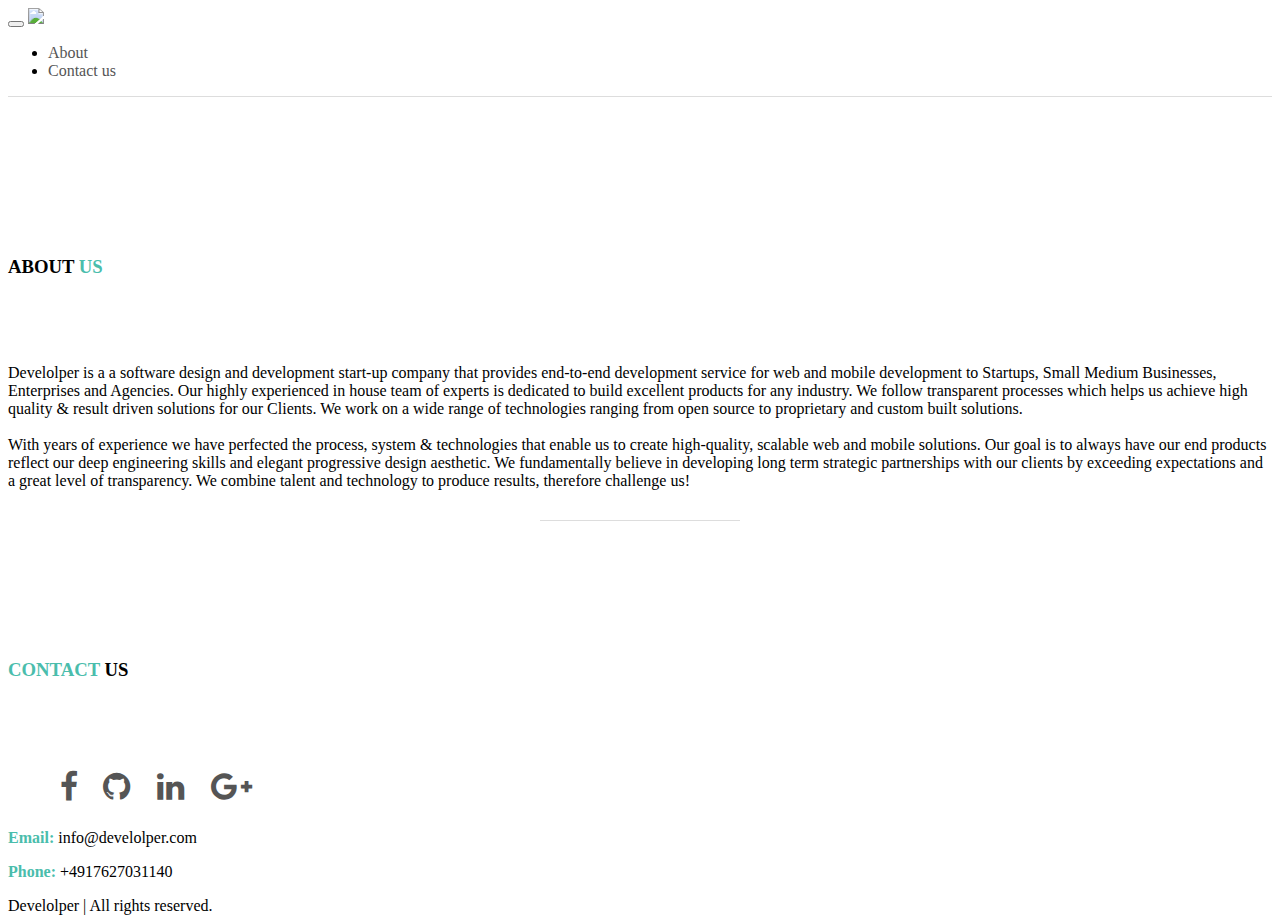
==== about.html @ 555adbb0 "about page added. Minor changes on index page" ====
<!DOCTYPE html>
<html lang="en">
<head>
    <meta charset="utf-8">
    <meta name="viewport" content="width=device-width, initial-scale=1, shrink-to-fit=no">


    <link rel="icon" href="images/favicon/favicon.ico" type="image/x-icon" />
    <link rel="apple-touch-icon" sizes="180x180" href="images/favicon/apple-touch-icon.png">
    <link rel="icon" type="image/png" href="images/favicon/favicon-32x32.png" sizes="32x32">
    <link rel="icon" type="image/png" href="images/favicon/favicon-16x16.png" sizes="16x16">
    <link rel="manifest" href="images/favicon/manifest.json">
    <link rel="mask-icon" href="images/favicon/safari-pinned-tab.svg" color="#5bbad5">
    <meta name="theme-color" content="#ffffff">


    <title>About | Develolper</title>

    <!-- Bootstrap CSS -->
    <link rel="stylesheet" href="https://maxcdn.bootstrapcdn.com/bootstrap/4.0.0-alpha.6/css/bootstrap.min.css" integrity="sha384-rwoIResjU2yc3z8GV/NPeZWAv56rSmLldC3R/AZzGRnGxQQKnKkoFVhFQhNUwEyJ" crossorigin="anonymous">
    <link rel="stylesheet" href="css/normalize.css" />
    <link rel="stylesheet" href="css/style.css" />
</head>


<body>

    <!-- Navigation Bar -->
    <nav class="navbar navbar-toggleable-md fixed-top non-video">
        <div class="container">

            <button class="navbar-toggler navbar-toggler-right float-right" type="button" data-toggle="collapse" data-target="#navbar9">
                <span class="navbar-toggler-icon"></span>
            </button>
            <a href="http://develolper.com">
                <img class="logo" src="images/commentLogo.png" />
            </a>
            <div class="navbar-collapse collapse" id="navbar9">
                <ul class="navbar-nav ml-auto">
                    <li class="nav-item">
                        <a class="nav-link" id="blackLink" href="#whatWeProvide">About</a>
                    </li>
                    <li class="nav-item">
                        <a class="nav-link" id="blackLink" href="#contact">Contact us</a>
                    </li>
                </ul>
            </div>
        </div>
    </nav>



    <!-- Page Content -->
    <div class="container">
        <div class="row-centered">

            <div class="top-buffer"></div>
            <div class="top-buffer"></div>

            <div class="col align-self-center" id="about">
                <h3 class="text-center">
                    ABOUT <strong>US</strong>
                </h3>
            </div>


            <div class="top-buffer"></div>

            <p>
                Develolper is a a software design and development start-up company that provides end-to-end development service for web and mobile development to Startups, Small Medium Businesses, Enterprises and Agencies. Our highly experienced in house team of experts is dedicated to build excellent products for any industry. We follow transparent processes which helps us achieve high quality & result driven solutions for our Clients. We work on a wide range of technologies ranging from open source to proprietary and custom built solutions.
                <br /><br />
                With years of experience we have perfected the process, system & technologies that enable us to create high-quality, scalable web and mobile solutions. Our goal is to always have our end products reflect our deep engineering skills and elegant progressive design aesthetic. We fundamentally believe in developing long term strategic partnerships with our clients by exceeding expectations and a great level of transparency. We combine talent and technology to produce results, therefore challenge us!

            </p>

            <div class="col-md-5"></div>
            <div class="col align-self-center">
                <div class="big_slogan_dvider"></div>
            </div>
        </div>
    </div> <!-- container -->




    <div class="container">

        <div class="top-buffer"></div>

        <div class="row justify-content-center">
            <div class="col align-self-center" id="contact">
                <h3 class="text-center" >
                    <strong> CONTACT </strong> US
                </h3>
            </div>
        </div>

        <div class="top-buffer"></div>

        <div class="row justify-content-around" >
            <div class="col-md10">

            </div>
        </div>


    </div>


    <footer>
        <div class="text-center">
            <ul class="social-icons">
                <li><a href="https://www.facebook.com/develolper" target="_blank" class="social-icon"> <i class="fa fa-facebook"></i></a></li>
                <li><a href="https://www.github.com/develolper" target="_blank" class="social-icon"> <i class="fa fa-github"></i></a></li>
                <li><a href="https://www.linkedin.com/develolper" target="_blank" class="social-icon"> <i class="fa fa-linkedin"></i></a></li>
                <li><a href="https://plus.google.com/develolper" target="_blank" class="social-icon"> <i class="fa fa-google-plus"></i></a></li>
                <!-- <li><a href="" class="social-icon"> <i class="fa fa-twitter"></i></a></li> -->
                <!-- <li><a href="" class="social-icon"> <i class="fa fa-rss"></i></a></li> -->
                <!-- <li><a href="" class="social-icon"> <i class="fa fa-youtube"></i></a></li> -->
            </ul>

            <p><strong>Email:</strong> info@develolper.com</p>
            <p><strong>Phone:</strong> +4917627031140</p>
            <p>Develolper | All rights reserved. </p>

        </div>

    </footer>

    <!-- jQuery first, then Tether, then Bootstrap JS. -->

    <script
    integrity="sha256-hVVnYaiADRTO2PzUGmuLJr8BLUSjGIZsDYGmIJLv2b8="
      src="https://code.jquery.com/jquery-3.1.1.min.js"
      crossorigin="anonymous"></script>

    <script src="https://cdnjs.cloudflare.com/ajax/libs/tether/1.4.0/js/tether.min.js" integrity="sha384-DztdAPBWPRXSA/3eYEEUWrWCy7G5KFbe8fFjk5JAIxUYHKkDx6Qin1DkWx51bBrb" crossorigin="anonymous"></script>
    <script src="https://maxcdn.bootstrapcdn.com/bootstrap/4.0.0-alpha.6/js/bootstrap.min.js" integrity="sha384-vBWWzlZJ8ea9aCX4pEW3rVHjgjt7zpkNpZk+02D9phzyeVkE+jo0ieGizqPLForn" crossorigin="anonymous"></script>

    <!-- <script src="js/typed.js"></script>

    <script src="js/app.js"></script> -->

</body>
</html>
---- css/style.css ----
@import url(http://fonts.googleapis.com/css?family=Lato);
@import url(https://cdnjs.cloudflare.com/ajax/libs/font-awesome/4.6.3/css/font-awesome.css);

body {
    padding: 0;
    display: grid;
}

a {
    text-decoration: none;

}

/*removing spaces between columns*/
.row.no-gutter {
  margin-left: 0;
  margin-right: 0;
}
.row.no-gutter [class*='col-']:not(:first-child),
.row.no-gutter [class*='col-']:not(:last-child) {
  padding-right: 0;
  padding-left: 0;
}






.vertical-center {
  height:100%;
  width:100%;

  text-align: center;  /* align the inline(-block) elements horizontally */
}

.vertical-center:before {    /* create a full-height inline block pseudo=element */
  content: " ";
  display: inline-block;
  vertical-align: middle;    /* vertical alignment of the inline element */
  height: 100%;
}

.vertical-center > .container {
  max-width: 100%;

  display: inline-block;
  vertical-align: middle;  /* vertical alignment of the inline element */
                           /* reset the font property */
}




.pattern {
    background-image:url(../images/pattern_double_black.png);
    background-repeat: repeat;
    background-attachment:scroll;
    width:100%;
    height:100%;
    position:absolute;
    top:0;
    left:0
}

.navbar {
    background: none;
}

.navbar.non-video {
    background-color: #fff;
    border-bottom: 1px solid #ddd;
}

.navbar.blur {
    background-color: rgba(255,255,255,1);
}

#whiteLink {
    color: #fff;
}

#blackLink {
    color: #555;
}


/*custom fonts*/
@font-face {
    font-family: 'GothamPro-light';
    src: url('../fonts/gotham-light.ttf');
}

@font-face {
    font-family: 'GothaPro-Bold';
    src: url('../fonts/GothaProBol.otf');
}

@font-face {
    font-family: 'RBNo2Light';
    src: url('../fonts/RBNo2Light.otf');
}

@font-face {
    font-family: 'Variane_Script';
    src: url('../fonts/Variane_Script.ttf');
}




img.logo {
    width: 200px;
    margin-right: 50px;
}

img.icon {
    width: 100px;
}


#contactEmail {
    float: none!important;
    padding-top: 20px;
}

.headline {
    font-family: Calibri, Candara, Segoe, "Segoe UI", Optima, Arial, sans-serif;
    font-size: 2.8em;
    color: #fff;
    /*thing to change*/
    margin-top: 200px;
    /*text-transform: uppercase;*/
}

.headline span {
    color: #4BBDAC;
    font-weight: bold;
}


.sub-headline {
    font-family: "GothamPro-light";
    font-size: 2.4em;
    color: #fff;
}

.sub-headline .style {
    font-family: "Variane_Script";
}

.headline_bold_fragment {
    font-family: "GothaPro-Bold";
}


h3 strong {
    color: #4abdac;
}



/*bouncing down arrow*/

.arrow {
  position: fixed;
  bottom: 0;
  left: 50%;
  margin-left:-20px;
}

.bounce {
    -webkit-animation-name: bounce;
	-moz-animation-name: bounce;
	-o-animation-name: bounce;
	animation-name: bounce;
}
.animated{
    -webkit-animation-fill-mode:both;
    -moz-animation-fill-mode:both;
    -ms-animation-fill-mode:both;
    -o-animation-fill-mode:both;

            animation-iteration-count: infinite;
       -moz-animation-iteration-count: infinite;
    -webkit-animation-iteration-count: infinite;

    animation-fill-mode:both;
    -webkit-animation-duration:2s;
    -moz-animation-duration:2s;
    -ms-animation-duration:2s;
    -o-animation-duration:2s;
    animation-duration:2s;
}


@-webkit-keyframes bounce {
	0%, 20%, 50%, 80%, 100% {-webkit-transform: translateY(0);}	40% {-webkit-transform: translateY(-30px);}
	60% {-webkit-transform: translateY(-15px);}
}

@-moz-keyframes bounce {
	0%, 20%, 50%, 80%, 100% {-moz-transform: translateY(0);}
	40% {-moz-transform: translateY(-30px);}
	60% {-moz-transform: translateY(-15px);}
}

@-o-keyframes bounce {
	0%, 20%, 50%, 80%, 100% {-o-transform: translateY(0);}
	40% {-o-transform: translateY(-30px);}
	60% {-o-transform: translateY(-15px);}
}
@keyframes bounce {
	0%, 20%, 50%, 80%, 100% {transform: translateY(0);}
	40% {transform: translateY(-30px);}
	60% {transform: translateY(-15px);}
}



/*bouncing down arrow*/





/*space between head and headline*/
.top-buffer {
    margin-top:20px;
    height: 50px;
}



.big_slogan_dvider {
    margin: 0 auto;
    position: relative;
    width: 200px;
    height: 1px;
    margin-top: 30px;
    margin-bottom: 50px;
    background-color: #ddd;
}

.usp_boxes {
    /*border: 1px solid #aaa;*/
}


.usp_boxes h5 {
    color: #000000;
    letter-spacing: -1px;
    margin: 0 0 10px 0
}


.usp_boxes img {
    margin: 15px 0;
    width: 85px;
}

.usp_boxes p {
    color: #3b3a36;
    margin: 0 0 10px;
    display: block;
    -webkit-margin-before: 1em;
    -webkit-margin-after: 1em;
    -webkit-margin-start: 0px;
    -webkit-margin-end: 0px;
}



/*action button*/
.actionButton {
    width: 300px;
    background-color: #fff;
    margin: 0 auto;
    line-height: 50px;
    font-size: 22px;
    border: 1px solid #4BBDAC;

    -webkit-border-radius: 3px;
    -moz-border-radius: 3px;
    border-radius: 3px;
}

#buttonContainer a {
    text-decoration: none;
    color: #4BBDAC;
    box-sizing: ;
}

#buttonContainer a:hover, .actionButton:hover {
    background-color: #4BBDAC;
    color: #fff;
}
/*action button*/



.parallax {
    /* The image used */
    background-image: url("../images/2.jpg");

    /* Set a specific height */
    height: 200px;
    width: 100%;
    /* Create the parallax scrolling effect */
    background-attachment: fixed;
    background-position: center;
    background-repeat: no-repeat;
    background-size: cover;
}






.what_we_done .row {
     position: relative,
     max-height: 300px;
}



.what_we_done_unit img {
    margin-left: auto;
	margin-right: auto;
	display: block;
    width: 100%;
}



 .overlayBrandName {
    position: absolute;
    top: 0;
    bottom: 0;
    left: 0;
    right: 0;
    height: 100%;
    width: 100%;
    opacity: 0;
    transition: .5s ease;
    background-color: #4ABDAC;
}

.overlayBrandName a{
    color: #fff;
}

.overlayBrandName a:hover {
    color: #fff;
}

.what_we_done_unit:hover .overlayBrandName {
  opacity: 1;
}


 .text {
    color: white;
    font-size: 20px;
    position: absolute;
    top: 50%;
    left: 50%;
    transform: translate(-50%, -50%);
    -ms-transform: translate(-50%, -50%);
    text-align: center;
}

.text hr {
    border: 1px solid #fff;
}


.team_member {
    background: #fff;
    margin: 1rem;
    position: relative;
    min-height: 260px;
}

.team_member {
    /*box-shadow: 2px 2px 2px rgba(0,0,0,0.08), 2px 2px 2px rgba(0,0,0,0.16);*/
    box-shadow: 0 10px 15px rgba(0,0,0,0.25);
    -webkit-transition: box-shadow .5s;
    transition: box-shadow .5s;
}

.team_member .name {
    margin: 10px 0;
    text-align: center;
}

.overlay {
    position: absolute;
    top: 0;
    bottom: 0;
    left: 0;
    right: 0;
    height: 100%;
    width: 100%;
    opacity: 0;
    transition: .5s ease;
    background-color: #000000;
}

.team_member_picture:hover .overlay {
  opacity: 0.9;
}



.team_member_picture img {
    width: 100%;
}













/*video*/

.one {
    width: 100%;
    height: 100vh;
    overflow: hidden;
    /*margin-bottom: 40px;*/
    position: relative;
}

.two{
    width: 30%;
    height: 300px;
    overflow: hidden;
    border: 15px solid blue;
    position: relative;
}

.video-background { /* class name used in javascript too */
    width: 100%; /* width needs to be set to 100% */
    height: 100%; /* height needs to be set to 100% */
    position: absolute;
    left: 0;
    top: 0;
    z-index: -1;
}




/*footer*/
footer {
    height: 100px;
}

footer .row {
    width: 100%;
}

footer strong {
    color: #4ABDAC;
}




/*social media icons*/
.social-icon {
    color: #555;
    font-size: 2em;
}
ul.social-icons {
    margin-top: 10px;
    background-color: #fff;
    list-style: none;
}
.social-icons li {
    vertical-align: top;
    display: inline;
    height: 100px;
}
.social-icons a {
    color: #555;
    text-decoration: none;
}
.fa-facebook {
    padding:10px 14px;
    padding:10px 12px;
    -o-transition:.5s;
    -ms-transition:.5s;
    -moz-transition:.5s;
    -webkit-transition:.5s;
    transition: .5s;
}
.fa-facebook:hover {
    background-color: #3d5b99;
    color: #fff;
}
.fa-twitter {
    padding:10px 12px;
    -o-transition:.5s;
    -ms-transition:.5s;
    -moz-transition:.5s;
    -webkit-transition:.5s;
    transition: .5s;
}
.fa-twitter:hover {
    background-color: #00aced;
    color: #fff;
}
.fa-rss {
    padding:10px 14px;
    -o-transition:.5s;
    -ms-transition:.5s;
    -moz-transition:.5s;
    -webkit-transition:.5s;
    transition: .5s;
}
.fa-rss:hover {
    background-color: #eb8231;
    color: #fff;
}
.fa-youtube {
    padding:10px 14px;
    -o-transition:.5s;
    -ms-transition:.5s;
    -moz-transition:.5s;
    -webkit-transition:.5s;
    transition: .5s;
}
.fa-youtube:hover {
    background-color: #e64a41;
    color: #fff;
}
.fa-linkedin {
    padding:10px 14px;
    -o-transition:.5s;
    -ms-transition:.5s;
    -moz-transition:.5s;
    -webkit-transition:.5s;
    transition: .5s;
}
.fa-linkedin:hover {
    background-color: #0073a4;
    color: #fff;
}
.fa-google-plus {
    padding:10px 9px;
    -o-transition:.5s;
    -ms-transition:.5s;
    -moz-transition:.5s;
    -webkit-transition:.5s;
    transition: .5s;
}
.fa-google-plus:hover {
    background-color: #e25714;
    color: #fff;
}


.fa-github {
    padding:10px 9px;
    -o-transition:.5s;
    -ms-transition:.5s;
    -moz-transition:.5s;
    -webkit-transition:.5s;
    transition: .5s;
}
.fa-github:hover {
    background-color: #32C955;
    color: #fff;
}

















/*type.js blinking cursor effect*/
.typed-cursor{
    opacity: 1;
    -webkit-animation: blink 0.7s infinite;
    -moz-animation: blink 0.7s infinite;
    animation: blink 0.7s infinite;
}
@keyframes blink{
    0% { opacity:1; }
    50% { opacity:0; }
    100% { opacity:1; }
}
@-webkit-keyframes blink{
    0% { opacity:1; }
    50% { opacity:0; }
    100% { opacity:1; }
}
@-moz-keyframes blink{
    0% { opacity:1; }
    50% { opacity:0; }
    100% { opacity:1; }
}
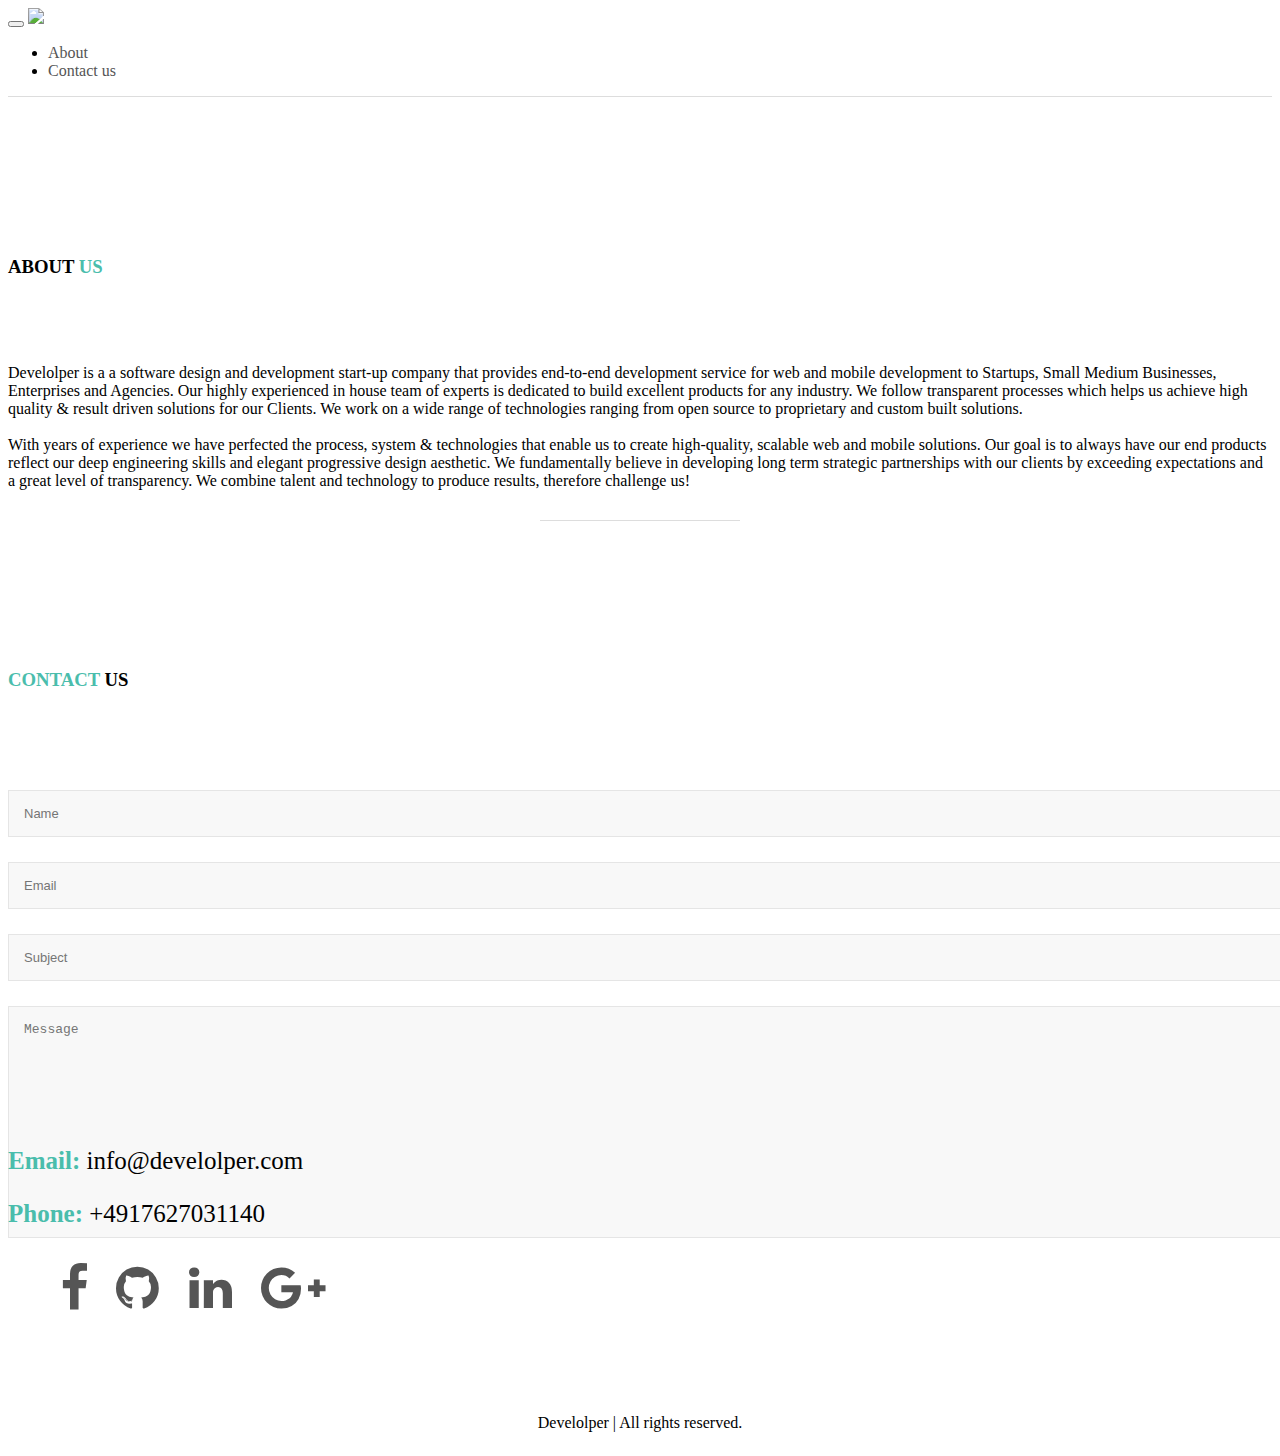
==== commit 8f9320dc: "services, about, index updated" ====
--- a/about.html
+++ b/about.html
@@ -97,10 +97,67 @@
 
         <div class="top-buffer"></div>
 
-        <div class="row justify-content-around" >
-            <div class="col-md10">
+        <div class="row">
 
+            <div class="col-md-6 inner contact">
+                <!-- Form Area -->
+                <div class="contact-form">
+                    <!-- Form -->
+                    <form id="contact-us" method="post" action="#">
+                        <div class="col-xs-6 wow animated slideInLeft" data-wow-delay=".5s">
+                            <!-- Name -->
+                            <input type="text" name="name" id="name" required="required" class="form" placeholder="Name" />
+                            <!-- Email -->
+                            <input type="email" name="mail" id="mail" required="required" class="form" placeholder="Email" />
+                            <!-- Subject -->
+                            <input type="text" name="subject" id="subject" required="required" class="form" placeholder="Subject" />
+                        </div><!-- End Left Inputs -->
+                        <!-- Right Inputs -->
+                        <div class="col-xs-6 wow animated slideInRight" data-wow-delay=".5s">
+                            <!-- Message -->
+                            <textarea name="message" id="message" class="form textarea"  placeholder="Message"></textarea>
+                        </div><!-- End Right Inputs -->
+
+                        <!-- Bottom Submit -->
+                        <div class="relative fullwidth col-xs-12">
+                            <!-- Send Button -->
+                            <button type="submit" id="submit" name="submit" class="form-btn semibold">Send Message</button>
+                        </div><!-- End Bottom Submit -->
+                        <!-- Clear -->
+                        <div class="clear"></div>
+                    </form>
+
+                    <!-- Your Mail Message -->
+                    <div class="mail-message-area">
+                        <!-- Message -->
+                        <div class="alert gray-bg mail-message not-visible-message">
+                            <strong>Thank You !</strong> Your email has been delivered.
+                        </div>
+                    </div>
+                </div><!-- End Contact Form Area -->
+            </div><!-- End Inner -->
+
+            <div class="col-md-6 contact-right text-center my-auto" >
+
+                <div class="right-content">
+
+                    <p><strong>Email:</strong> info@develolper.com</p>
+                    <p><strong>Phone:</strong> +4917627031140</p>
+
+
+
+                    <ul class="social-icons">
+                        <li><a href="https://www.facebook.com/develolper" target="_blank" class="social-icon"> <i class="fa fa-facebook"></i></a></li>
+                        <li><a href="https://www.github.com/develolper" target="_blank" class="social-icon"> <i class="fa fa-github"></i></a></li>
+                        <li><a href="https://www.linkedin.com/develolper" target="_blank" class="social-icon"> <i class="fa fa-linkedin"></i></a></li>
+                        <li><a href="https://plus.google.com/develolper" target="_blank" class="social-icon"> <i class="fa fa-google-plus"></i></a></li>
+                        <!-- <li><a href="" class="social-icon"> <i class="fa fa-twitter"></i></a></li> -->
+                        <!-- <li><a href="" class="social-icon"> <i class="fa fa-rss"></i></a></li> -->
+                        <!-- <li><a href="" class="social-icon"> <i class="fa fa-youtube"></i></a></li> -->
+                    </ul>
+                </div>
             </div>
+
         </div>
 
 
@@ -109,18 +166,6 @@
 
     <footer>
         <div class="text-center">
-            <ul class="social-icons">
-                <li><a href="https://www.facebook.com/develolper" target="_blank" class="social-icon"> <i class="fa fa-facebook"></i></a></li>
-                <li><a href="https://www.github.com/develolper" target="_blank" class="social-icon"> <i class="fa fa-github"></i></a></li>
-                <li><a href="https://www.linkedin.com/develolper" target="_blank" class="social-icon"> <i class="fa fa-linkedin"></i></a></li>
-                <li><a href="https://plus.google.com/develolper" target="_blank" class="social-icon"> <i class="fa fa-google-plus"></i></a></li>
-                <!-- <li><a href="" class="social-icon"> <i class="fa fa-twitter"></i></a></li> -->
-                <!-- <li><a href="" class="social-icon"> <i class="fa fa-rss"></i></a></li> -->
-                <!-- <li><a href="" class="social-icon"> <i class="fa fa-youtube"></i></a></li> -->
-            </ul>
-
-            <p><strong>Email:</strong> info@develolper.com</p>
-            <p><strong>Phone:</strong> +4917627031140</p>
             <p>Develolper | All rights reserved. </p>
 
         </div>
@@ -137,9 +182,8 @@
     <script src="https://cdnjs.cloudflare.com/ajax/libs/tether/1.4.0/js/tether.min.js" integrity="sha384-DztdAPBWPRXSA/3eYEEUWrWCy7G5KFbe8fFjk5JAIxUYHKkDx6Qin1DkWx51bBrb" crossorigin="anonymous"></script>
     <script src="https://maxcdn.bootstrapcdn.com/bootstrap/4.0.0-alpha.6/js/bootstrap.min.js" integrity="sha384-vBWWzlZJ8ea9aCX4pEW3rVHjgjt7zpkNpZk+02D9phzyeVkE+jo0ieGizqPLForn" crossorigin="anonymous"></script>
 
-    <!-- <script src="js/typed.js"></script>
 
-    <script src="js/app.js"></script> -->
+    <!-- <script src="js/app.js"></script>  -->
 
 </body>
 </html>
--- a/css/style.css
+++ b/css/style.css
@@ -53,7 +53,8 @@
 
 
 .pattern {
-    background-image:url(../images/pattern_double_black.png);
+    /*background-image:url(../images/pattern_double_black.png);*/
+    background-image:url(../images/1px.png);
     background-repeat: repeat;
     background-attachment:scroll;
     width:100%;
@@ -65,6 +66,7 @@
 
 .navbar {
     background: none;
+    z-index: 10000;
 }
 
 .navbar.non-video {
@@ -74,6 +76,9 @@
 
 .navbar.blur {
     background-color: rgba(255,255,255,1);
+    -webkit-box-shadow: 0 4px 5px 0 rgba(204,204,204,.5);
+    -moz-box-shadow: 0 4px 5px 0 rgba(204,204,204,.5);
+    box-shadow: 0 4px 5px 0 rgba(204,204,204,.5);
 }
 
 #whiteLink {
@@ -164,7 +169,7 @@
 
 .arrow {
   position: fixed;
-  bottom: 0;
+  bottom: 100px;
   left: 50%;
   margin-left:-20px;
 }
@@ -253,6 +258,16 @@
     margin: 0 0 10px 0
 }
 
+.usp_boxes h6 {
+    color: #555;
+    /*letter-spacing: -1px;*/
+    line-height: 15px;
+    margin: 0 0 10px 0
+}
+
+.usp_boxes a {
+    color: #4BBDAC;
+}
 
 .usp_boxes img {
     margin: 15px 0;
@@ -288,7 +303,7 @@
 #buttonContainer a {
     text-decoration: none;
     color: #4BBDAC;
-    box-sizing: ;
+    /*box-sizing: ;*/
 }
 
 #buttonContainer a:hover, .actionButton:hover {
@@ -319,8 +334,8 @@
 
 
 .what_we_done .row {
-     position: relative,
-     max-height: 300px;
+     position: relative;
+     /*max-height: 300px;*/
 }
 
 
@@ -463,14 +478,19 @@
 /*footer*/
 footer {
     height: 100px;
+    display: flex;
+    justify-content: flex-end;
+    align-items: flex-end;
+    margin: 0 auto;
 }
 
 footer .row {
     width: 100%;
 }
 
-footer strong {
-    color: #4ABDAC;
+footer .text-center {
+    margin-bottom: 0;
+
 }
 
 
@@ -621,3 +641,167 @@
     50% { opacity:0; }
     100% { opacity:1; }
 }
+
+
+
+
+
+
+
+
+
+
+
+
+
+
+
+
+
+
+
+/* Contact form */
+#contact{
+   padding:10px 0 10px;
+ }
+
+ .contact-text{
+   margin:45px auto;
+ }
+
+ .mail-message-area{
+   width:100%;
+   padding:0 15px;
+ }
+
+input {
+    width: 100%;
+}
+ .mail-message{
+   width: 100%;
+   background:rgba(255,255,255, 0.8) !important;
+   -webkit-transition: all 0.7s;
+   -moz-transition: all 0.7s;
+   transition: all 0.7s;
+   margin:0 auto;
+   border-radius: 0;
+ }
+
+ .not-visible-message{
+   height:0px;
+   opacity: 0;
+ }
+
+ .visible-message{
+   height:auto;
+   opacity: 1;
+   margin:25px auto 0;
+ }
+
+/* Input Styles */
+
+ .form{
+   width: 100%;
+   padding: 15px;
+   background:#f8f8f8;
+   border:1px solid rgba(0, 0, 0, 0.075);
+   margin-bottom:25px;
+   color:#727272 !important;
+   font-size:13px;
+   -webkit-transition: all 0.4s;
+   -moz-transition: all 0.4s;
+   transition: all 0.4s;
+ }
+
+ .form:hover{
+   border:1px solid #4abdac;
+ }
+
+ .form:focus{
+   color: white;
+   outline: none;
+   border:1px solid #4abdac;
+ }
+
+ .textarea{
+   height: 200px;
+   max-height: 200px;
+   max-width: 100%;
+ }
+
+/* Generic Button Styles */
+
+ .button{
+   padding:8px 12px;
+   background:#0A5175;
+   display: block;
+   width:120px;
+   margin:10px 0 0px 0;
+   border-radius:3px;
+   -webkit-transition: all 0.3s;
+   -moz-transition: all 0.3s;
+   transition: all 0.3s;
+   text-align:center;
+   font-size:0.8em;
+   box-shadow: 0px 1px 4px rgba(0,0,0, 0.10);
+   -moz-box-shadow: 0px 1px 4px rgba(0,0,0, 0.10);
+   -webkit-box-shadow: 0px 1px 4px rgba(0,0,0, 0.10);
+ }
+
+ .button:hover{
+   background:#8BC3A3;
+   color:white;
+ }
+
+/* Send Button Styles */
+
+ .form-btn{
+   width:180px;
+   display: block;
+   height: auto;
+   padding:15px;
+   color:#fff;
+   background:#8BC3A3;
+   border:none;
+   border-radius:3px;
+   outline: none;
+   -webkit-transition: all 0.3s;
+   -moz-transition: all 0.3s;
+   transition: all 0.3s;
+   margin:auto;
+   box-shadow: 0px 1px 4px rgba(0,0,0, 0.10);
+   -moz-box-shadow: 0px 1px 4px rgba(0,0,0, 0.10);
+   -webkit-box-shadow: 0px 1px 4px rgba(0,0,0, 0.10);
+ }
+
+ .form-btn:hover{
+   background:#111;
+   color: white;
+   border:none;
+ }
+
+ .form-btn:active{
+   opacity: 0.9;
+ }
+center{
+ margin-top:330px;
+}
+input {
+   position: relative;
+   z-index: 9999;
+}
+
+
+
+.contact-right {
+    font-size: 25px;
+}
+
+.contact-right .right-content {
+    margin-top: -190px;
+}
+
+
+.right-content strong {
+    color: #4ABDAC;
+}
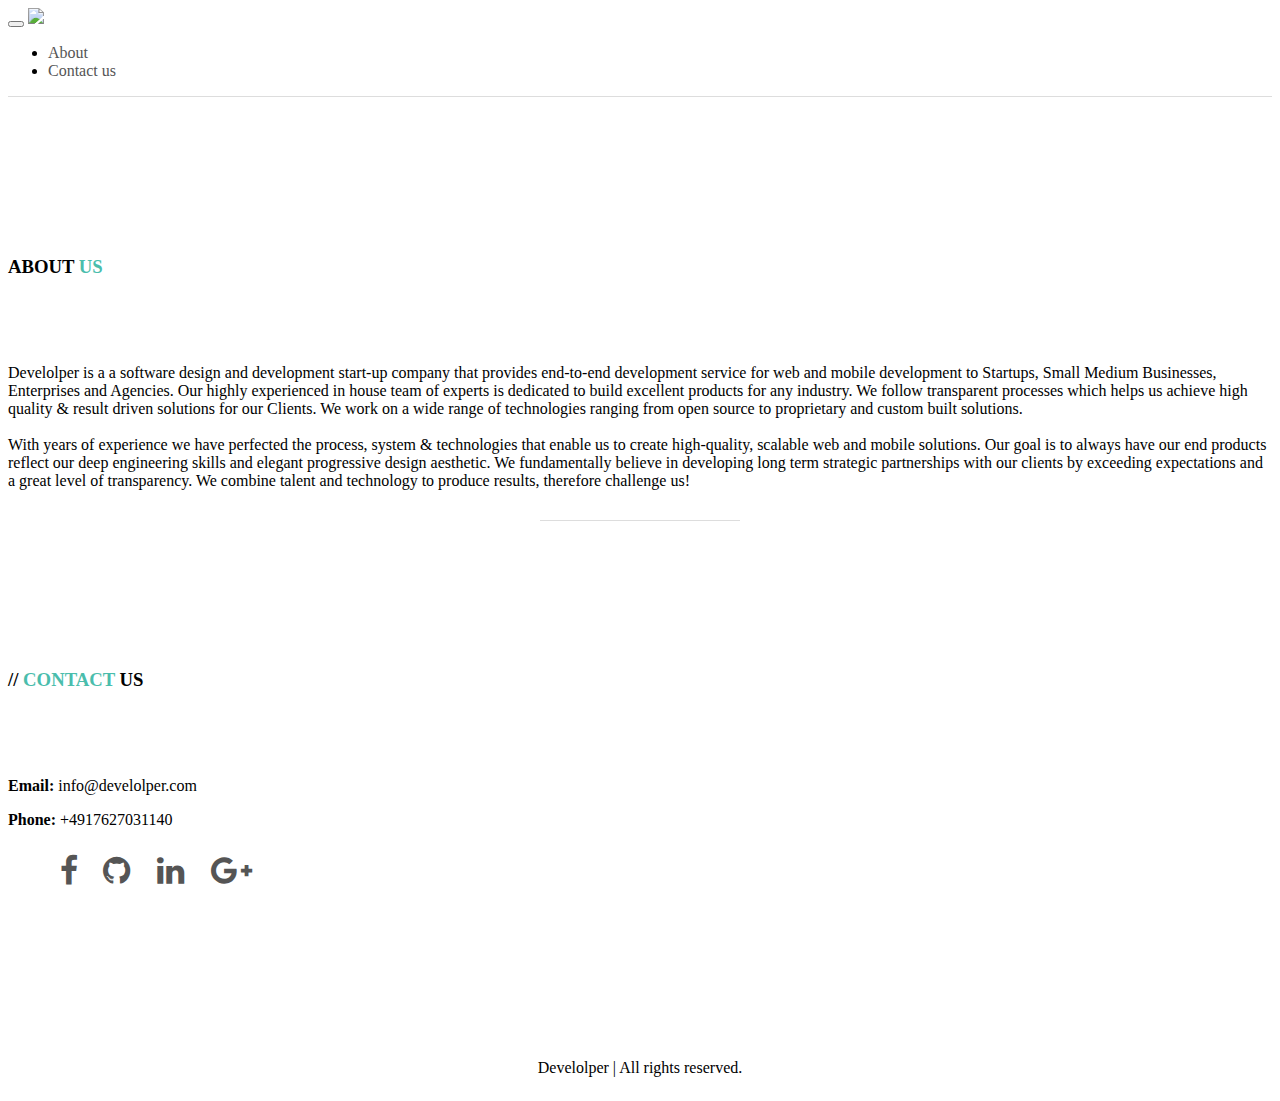
==== commit b187d4c7: "form removed from about and services" ====
--- a/about.html
+++ b/about.html
@@ -84,67 +84,21 @@
 
 
     <div class="container">
-
         <div class="top-buffer"></div>
 
         <div class="row justify-content-center">
             <div class="col align-self-center" id="contact">
                 <h3 class="text-center" >
-                    <strong> CONTACT </strong> US
+                    // <strong> CONTACT </strong> US
                 </h3>
-            </div>
-        </div>
 
-        <div class="top-buffer"></div>
+                <div class="top-buffer"></div>
 
-        <div class="row">
 
-            <div class="col-md-6 inner contact">
-                <!-- Form Area -->
-                <div class="contact-form">
-                    <!-- Form -->
-                    <form id="contact-us" method="post" action="#">
-                        <div class="col-xs-6 wow animated slideInLeft" data-wow-delay=".5s">
-                            <!-- Name -->
-                            <input type="text" name="name" id="name" required="required" class="form" placeholder="Name" />
-                            <!-- Email -->
-                            <input type="email" name="mail" id="mail" required="required" class="form" placeholder="Email" />
-                            <!-- Subject -->
-                            <input type="text" name="subject" id="subject" required="required" class="form" placeholder="Subject" />
-                        </div><!-- End Left Inputs -->
-                        <!-- Right Inputs -->
-                        <div class="col-xs-6 wow animated slideInRight" data-wow-delay=".5s">
-                            <!-- Message -->
-                            <textarea name="message" id="message" class="form textarea"  placeholder="Message"></textarea>
-                        </div><!-- End Right Inputs -->
-
-                        <!-- Bottom Submit -->
-                        <div class="relative fullwidth col-xs-12">
-                            <!-- Send Button -->
-                            <button type="submit" id="submit" name="submit" class="form-btn semibold">Send Message</button>
-                        </div><!-- End Bottom Submit -->
-                        <!-- Clear -->
-                        <div class="clear"></div>
-                    </form>
-
-                    <!-- Your Mail Message -->
-                    <div class="mail-message-area">
-                        <!-- Message -->
-                        <div class="alert gray-bg mail-message not-visible-message">
-                            <strong>Thank You !</strong> Your email has been delivered.
-                        </div>
-                    </div>
-                </div><!-- End Contact Form Area -->
-            </div><!-- End Inner -->
-
-            <div class="col-md-6 contact-right text-center my-auto" >
-
-                <div class="right-content">
+                <div class="text-center contactBlock" >
 
                     <p><strong>Email:</strong> info@develolper.com</p>
                     <p><strong>Phone:</strong> +4917627031140</p>
-
-
 
                     <ul class="social-icons">
                         <li><a href="https://www.facebook.com/develolper" target="_blank" class="social-icon"> <i class="fa fa-facebook"></i></a></li>
@@ -156,12 +110,13 @@
                         <!-- <li><a href="" class="social-icon"> <i class="fa fa-youtube"></i></a></li> -->
                     </ul>
                 </div>
+
             </div>
-
         </div>
 
+        <div class="top-buffer"></div>
 
-    </div>
+    </div> <!-- contact container -->
 
 
     <footer>
@@ -183,7 +138,7 @@
     <script src="https://maxcdn.bootstrapcdn.com/bootstrap/4.0.0-alpha.6/js/bootstrap.min.js" integrity="sha384-vBWWzlZJ8ea9aCX4pEW3rVHjgjt7zpkNpZk+02D9phzyeVkE+jo0ieGizqPLForn" crossorigin="anonymous"></script>
 
 
-    <!-- <script src="js/app.js"></script>  -->
+    <script src="js/app.js"></script>
 
 </body>
 </html>
--- a/css/style.css
+++ b/css/style.css
@@ -52,19 +52,10 @@
 
 
 
-.pattern {
-    /*background-image:url(../images/pattern_double_black.png);*/
-    background-image:url(../images/1px.png);
-    background-repeat: repeat;
-    background-attachment:scroll;
-    width:100%;
-    height:100%;
-    position:absolute;
-    top:0;
-    left:0
-}
+
 
 .navbar {
+    /*width: 100%;*/
     background: none;
     z-index: 10000;
 }
@@ -130,6 +121,11 @@
 }
 
 .headline {
+
+    z-index: 2;
+    position: relative;
+    display: inline-block;
+    
     font-family: Calibri, Candara, Segoe, "Segoe UI", Optima, Arial, sans-serif;
     font-size: 2.8em;
     color: #fff;
@@ -163,6 +159,14 @@
     color: #4abdac;
 }
 
+
+p.large_headline {
+    font-size: 2.7em;
+}
+
+.large_headline strong{
+    color: #4abdac;
+}
 
 
 /*bouncing down arrow*/
@@ -360,6 +364,8 @@
     opacity: 0;
     transition: .5s ease;
     background-color: #4ABDAC;
+
+    /*border: 1px solid black;*/
 }
 
 .overlayBrandName a{
@@ -375,7 +381,29 @@
 }
 
 
- .text {
+ .portfolio_unit_description {
+    color: white;
+    font-size: 17px;
+    position: absolute;
+    width: 80%;
+    top: 50%;
+    left: 50%;
+    transform: translate(-50%, -50%);
+    -ms-transform: translate(-50%, -50%);
+
+    /*text-align: center;*/
+}
+
+
+
+
+.portfolio_unit_description hr {
+    border: 1px solid #fff;
+}
+
+
+
+.job_description {
     color: white;
     font-size: 20px;
     position: absolute;
@@ -383,13 +411,7 @@
     left: 50%;
     transform: translate(-50%, -50%);
     -ms-transform: translate(-50%, -50%);
-    text-align: center;
-}
-
-.text hr {
-    border: 1px solid #fff;
-}
-
+}
 
 .team_member {
     background: #fff;
@@ -447,30 +469,36 @@
 
 /*video*/
 
-.one {
-    width: 100%;
-    height: 100vh;
-    overflow: hidden;
-    /*margin-bottom: 40px;*/
-    position: relative;
-}
-
-.two{
-    width: 30%;
-    height: 300px;
-    overflow: hidden;
-    border: 15px solid blue;
-    position: relative;
-}
-
-.video-background { /* class name used in javascript too */
-    width: 100%; /* width needs to be set to 100% */
-    height: 100%; /* height needs to be set to 100% */
+#container {
+  overflow: hidden;
+  position: relative;
+  width: 100%;
+  height: 100vh;
+}
+
+video {
+  position: absolute;
+
+  /* Vertical and Horizontal center*/
+  left: 50%; top: 50%;
+  transform: translate(-50%, -50%);
+}
+
+#video_cover {
+  position: absolute;
+  width: 100%; height: 100%;
+  background: url('video/Dancing-Bulbs.jpg') no-repeat;
+  background-size: cover;
+  background-position: center;
+}
+
+#overlay {
     position: absolute;
-    left: 0;
-    top: 0;
-    z-index: -1;
-}
+    top: 0; right: 0; left: 0; bottom: 0;
+    background: rgba(0,0,0,0.5);
+}
+
+
 
 
 
@@ -795,13 +823,78 @@
 
 .contact-right {
     font-size: 25px;
+    /*border: 1px solid black;*/
 }
 
 .contact-right .right-content {
-    margin-top: -190px;
+    margin-bottom: 220px;
+    margin-top: 30px;
+    /*border: 1px solid black;*/
 }
 
 
 .right-content strong {
     color: #4ABDAC;
 }
+
+
+
+img.big_section_icon {
+    width: 100%;
+}
+
+
+
+
+
+
+
+
+.article {
+    font-size: 19px;
+}
+
+
+.grey_font {
+    color: #555;
+}
+
+
+
+
+.blockquote {
+    background: url(../images/bg-quote2.png) no-repeat;
+    /*border-left: 1px solid #ccc;*/
+    color: #a5a4a4;
+    font-style:italic;
+    font-size: 21px;
+    margin: 30px;
+    margin-left: 0;
+    padding: 30px 30px 30px 50px;
+}
+
+
+
+
+.table_technologies tr {
+    border: 1px solid #ECEEEF;
+}
+.table_technologies td {
+    border: 1px solid #ECEEEF;
+}
+
+
+.table_technologies ul {
+    list-style: none;
+}
+
+.table_technologies p {
+    text-align: center;
+    font-weight: bold;
+    font-size: 15px;
+}
+
+.table_technologies li::before {
+    content: "• ";
+    color: #4ABDAC; /* or whatever color you prefer */
+}
